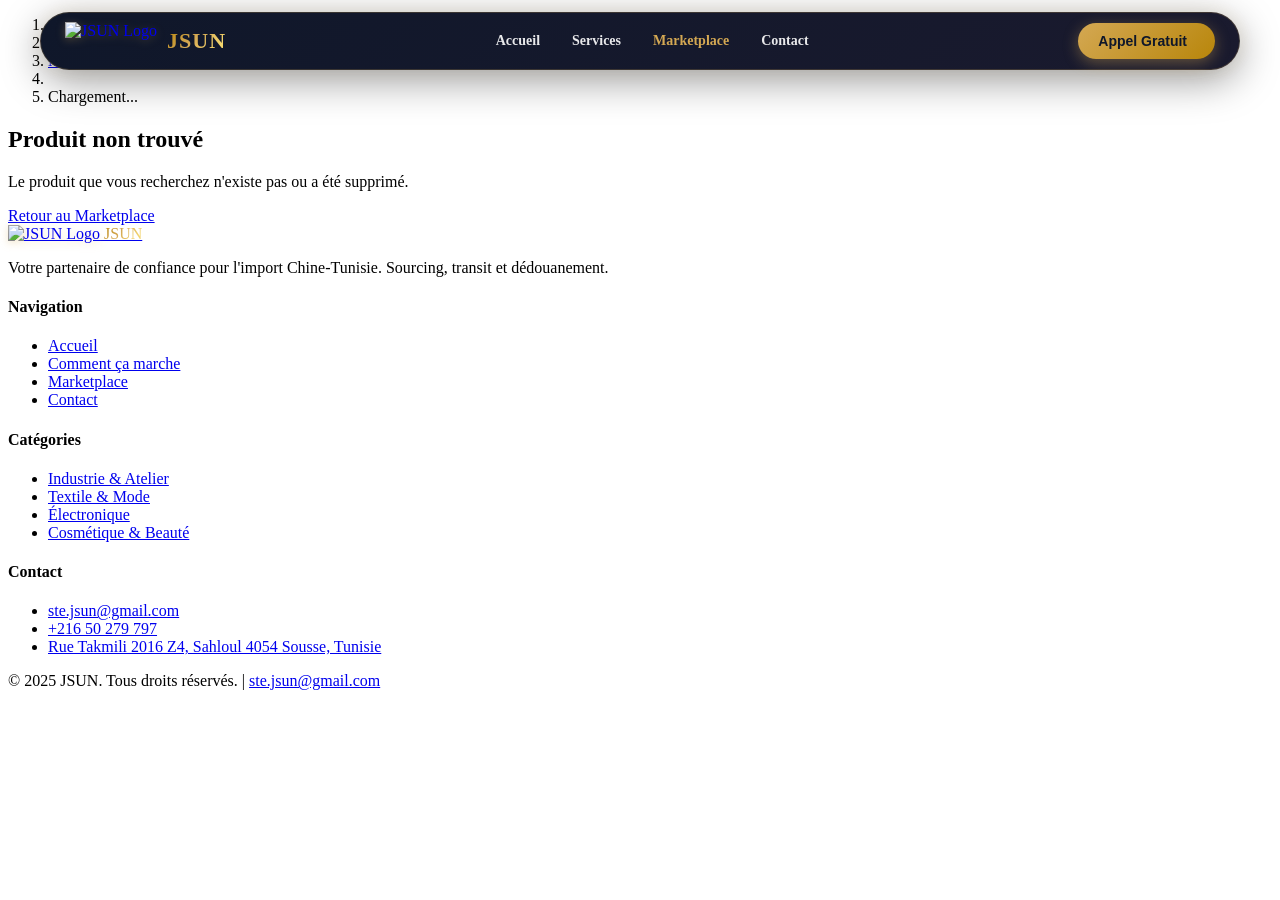
==== product.html @ 03312224 "Add product routing with product.html template, update all contact info with real data: Facebook, Wh" ====
<!DOCTYPE html>
<html lang="fr">
<head>
    <meta charset="UTF-8">
    <meta name="viewport" content="width=device-width, initial-scale=1.0">
    <title>Détail Produit - JSUN Import Chine Tunisie</title>
    
    <!-- Tailwind CSS -->
    <script src="https://cdn.tailwindcss.com"></script>
    <script>
        tailwind.config = {
            theme: {
                extend: {
                    colors: {
                        primary: '#1e3a8a',
                        secondary: '#D4A853',
                        gold: '#D4A853',
                        'gold-light': '#F5D76E',
                        'gold-dark': '#B8860B',
                        dark: '#1f2937',
                        light: '#f8fafc',
                        medium: '#6b7280'
                    },
                    fontFamily: {
                        sans: ['Inter', 'system-ui', 'sans-serif'],
                    }
                }
            }
        }
    </script>
    
    <!-- Google Fonts -->
    <link rel="preconnect" href="https://fonts.googleapis.com">
    <link rel="preconnect" href="https://fonts.gstatic.com" crossorigin>
    <link href="https://fonts.googleapis.com/css2?family=Inter:wght@300;400;500;600;700;800&display=swap" rel="stylesheet">
    
    <!-- Phosphor Icons -->
    <link rel="stylesheet" href="https://unpkg.com/@phosphor-icons/web@2.0.3/src/regular/style.css">
    <link rel="stylesheet" href="https://unpkg.com/@phosphor-icons/web@2.0.3/src/fill/style.css">
    
    <!-- Brand Animation Styles -->
    <style>
        .brand-text {
            background: linear-gradient(135deg, #B8860B 0%, #D4A853 25%, #F5D76E 50%, #D4A853 75%, #B8860B 100%);
            background-size: 200% auto;
            -webkit-background-clip: text;
            -webkit-text-fill-color: transparent;
            background-clip: text;
        }
        .brand-text-animate {
            background: linear-gradient(135deg, #B8860B 0%, #D4A853 25%, #F5D76E 50%, #D4A853 75%, #B8860B 100%);
            background-size: 200% auto;
            -webkit-background-clip: text;
            -webkit-text-fill-color: transparent;
            background-clip: text;
            animation: goldShine 3s linear infinite;
        }
        @keyframes goldShine {
            0% { background-position: 0% center; }
            100% { background-position: 200% center; }
        }
        
        /* Loading Skeleton */
        .skeleton {
            background: linear-gradient(90deg, #f0f0f0 25%, #e0e0e0 50%, #f0f0f0 75%);
            background-size: 200% 100%;
            animation: shimmer 1.5s infinite;
        }
        @keyframes shimmer {
            0% { background-position: -200% 0; }
            100% { background-position: 200% 0; }
        }
        
        /* Fade in animation */
        .fade-in {
            animation: fadeIn 0.5s ease forwards;
        }
        @keyframes fadeIn {
            from { opacity: 0; transform: translateY(20px); }
            to { opacity: 1; transform: translateY(0); }
        }
    </style>
    
    <link rel="stylesheet" href="css/style.css">
</head>
<body class="font-sans bg-light text-dark">

    <!-- Navigation Bar -->
    <nav id="navbar" style="position: fixed; top: 0; left: 0; right: 0; z-index: 9999; padding: 12px 16px;">
        <div style="max-width: 1200px; margin: 0 auto;">
            <div style="display: flex; align-items: center; justify-content: space-between; height: 56px; background: linear-gradient(135deg, #0f172a 0%, #1a1a2e 100%); border-radius: 9999px; padding: 0 24px; box-shadow: 0 10px 40px rgba(0,0,0,0.4), 0 0 20px rgba(212,168,83,0.1); border: 1px solid rgba(212,168,83,0.2);">
                
                <!-- Logo -->
                <a href="index.html" style="display: flex; align-items: center; gap: 10px; text-decoration: none;">
                    <img src="https://bakzlr23hp.ufs.sh/f/L0G08vZrReEvLQxO1hnZrReEv7tnuMYPXqQwba5BHzFmZ6Np" alt="JSUN Logo" style="height: 38px; width: auto; object-fit: contain; filter: drop-shadow(0 2px 4px rgba(212,168,83,0.3));">
                    <span class="brand-text-animate" style="font-size: 22px; font-weight: 800; letter-spacing: 1px;">JSUN</span>
                </a>

                <!-- Desktop Navigation Links -->
                <div id="desktop-nav" style="display: none; align-items: center; gap: 32px;">
                    <a href="index.html" style="color: #ffffff; font-size: 14px; font-weight: 600; text-decoration: none; opacity: 0.9; transition: all 0.3s;" onmouseover="this.style.color='#D4A853'" onmouseout="this.style.color='#ffffff'">Accueil</a>
                    <a href="index.html#how-it-works" style="color: #ffffff; font-size: 14px; font-weight: 600; text-decoration: none; opacity: 0.9; transition: all 0.3s;" onmouseover="this.style.color='#D4A853'" onmouseout="this.style.color='#ffffff'">Services</a>
                    <a href="index.html#marketplace" style="color: #D4A853; font-size: 14px; font-weight: 600; text-decoration: none;">Marketplace</a>
                    <a href="index.html#contact" style="color: #ffffff; font-size: 14px; font-weight: 600; text-decoration: none; opacity: 0.9; transition: all 0.3s;" onmouseover="this.style.color='#D4A853'" onmouseout="this.style.color='#ffffff'">Contact</a>
                </div>

                <!-- Right Side: CTA + Mobile Toggle -->
                <div style="display: flex; align-items: center; gap: 12px;">
                    <!-- CTA Button -->
                    <button onclick="openConsultationModal()" style="display: inline-flex; align-items: center; gap: 8px; background: linear-gradient(135deg, #D4A853 0%, #B8860B 100%); color: #0f172a; padding: 10px 20px; border-radius: 9999px; font-size: 14px; font-weight: 700; border: none; cursor: pointer; box-shadow: 0 4px 15px rgba(212,168,83,0.4); transition: all 0.3s;" onmouseover="this.style.transform='scale(1.05)'; this.style.boxShadow='0 6px 20px rgba(212,168,83,0.5)'" onmouseout="this.style.transform='scale(1)'; this.style.boxShadow='0 4px 15px rgba(212,168,83,0.4)'">
                        <span id="cta-text-full" style="display: none;">Appel Gratuit</span>
                        <span id="cta-text-short">Appel</span>
                        <i class="ph ph-arrow-right"></i>
                    </button>
                    
                    <!-- Mobile Menu Button -->
                    <button id="mobile-menu-btn" onclick="toggleMobileMenu()" style="display: flex; width: 40px; height: 40px; background: rgba(212,168,83,0.15); border-radius: 9999px; align-items: center; justify-content: center; border: 1px solid rgba(212,168,83,0.3); cursor: pointer; transition: all 0.3s;">
                        <i class="ph ph-list" id="menu-icon" style="font-size: 22px; color: #D4A853;"></i>
                    </button>
                </div>
            </div>

            <!-- Mobile Menu Dropdown -->
            <div id="mobile-menu" style="display: none; margin-top: 8px; background: linear-gradient(135deg, #0f172a 0%, #1a1a2e 100%); border-radius: 16px; box-shadow: 0 10px 40px rgba(0,0,0,0.4); border: 1px solid rgba(212,168,83,0.2); overflow: hidden;">
                <div style="padding: 16px;">
                    <a href="index.html" style="display: flex; align-items: center; gap: 12px; color: #ffffff; padding: 12px 16px; border-radius: 12px; text-decoration: none; font-weight: 500;">
                        <i class="ph ph-house" style="font-size: 18px;"></i>Accueil
                    </a>
                    <a href="index.html#how-it-works" style="display: flex; align-items: center; gap: 12px; color: #ffffff; padding: 12px 16px; border-radius: 12px; text-decoration: none; font-weight: 500;">
                        <i class="ph ph-briefcase" style="font-size: 18px;"></i>Services
                    </a>
                    <a href="index.html#marketplace" style="display: flex; align-items: center; gap: 12px; color: #D4A853; padding: 12px 16px; border-radius: 12px; text-decoration: none; font-weight: 500; background: rgba(212,168,83,0.1);">
                        <i class="ph ph-storefront" style="font-size: 18px;"></i>Marketplace
                    </a>
                    <a href="index.html#contact" style="display: flex; align-items: center; gap: 12px; color: #ffffff; padding: 12px 16px; border-radius: 12px; text-decoration: none; font-weight: 500;">
                        <i class="ph ph-envelope" style="font-size: 18px;"></i>Contact
                    </a>
                    <div style="padding-top: 12px; margin-top: 12px; border-top: 1px solid rgba(212,168,83,0.2);">
                        <button onclick="openConsultationModal()" style="width: 100%; display: flex; align-items: center; justify-content: center; gap: 8px; background: linear-gradient(135deg, #D4A853 0%, #B8860B 100%); color: #0f172a; padding: 14px; border-radius: 12px; font-size: 15px; font-weight: 700; border: none; cursor: pointer;">
                            <i class="ph ph-phone-call" style="font-size: 18px;"></i>
                            Appel Gratuit
                        </button>
                    </div>
                </div>
            </div>
        </div>
    </nav>

    <!-- Navbar Responsive Script -->
    <script>
        function updateNavbar() {
            var desktopNav = document.getElementById('desktop-nav');
            var mobileBtn = document.getElementById('mobile-menu-btn');
            var ctaFull = document.getElementById('cta-text-full');
            var ctaShort = document.getElementById('cta-text-short');
            if (window.innerWidth >= 768) {
                desktopNav.style.display = 'flex';
                mobileBtn.style.display = 'none';
                ctaFull.style.display = 'inline';
                ctaShort.style.display = 'none';
            } else {
                desktopNav.style.display = 'none';
                mobileBtn.style.display = 'flex';
                ctaFull.style.display = 'none';
                ctaShort.style.display = 'inline';
            }
        }
        updateNavbar();
        window.addEventListener('resize', updateNavbar);
        
        function toggleMobileMenu() {
            var menu = document.getElementById('mobile-menu');
            var icon = document.getElementById('menu-icon');
            if (menu.style.display === 'none') {
                menu.style.display = 'block';
                icon.className = 'ph ph-x';
            } else {
                menu.style.display = 'none';
                icon.className = 'ph ph-list';
            }
        }
    </script>

    <!-- Main Content -->
    <main class="pt-24 pb-16">
        <div class="max-w-7xl mx-auto px-4 sm:px-6 lg:px-8">
            
            <!-- Breadcrumb -->
            <nav class="mb-6 fade-in" style="animation-delay: 0.1s;">
                <ol class="flex items-center space-x-2 text-sm">
                    <li><a href="index.html" class="text-slate-500 hover:text-secondary transition">Accueil</a></li>
                    <li><i class="ph ph-caret-right text-slate-400"></i></li>
                    <li><a href="index.html#marketplace" class="text-slate-500 hover:text-secondary transition">Marketplace</a></li>
                    <li><i class="ph ph-caret-right text-slate-400"></i></li>
                    <li id="breadcrumb-product" class="text-slate-900 font-medium">Chargement...</li>
                </ol>
            </nav>

            <!-- Product Content Container -->
            <div id="product-content">
                <!-- Loading Skeleton -->
                <div class="grid lg:grid-cols-2 gap-8 lg:gap-12">
                    <div class="skeleton rounded-3xl h-96"></div>
                    <div class="space-y-4">
                        <div class="skeleton h-8 w-32 rounded-full"></div>
                        <div class="skeleton h-12 w-3/4 rounded-lg"></div>
                        <div class="skeleton h-24 rounded-lg"></div>
                        <div class="skeleton h-48 rounded-xl"></div>
                    </div>
                </div>
            </div>
        </div>
    </main>

    <!-- Consultation Modal -->
    <div id="consultation-modal" class="modal fixed inset-0 bg-black/60 backdrop-blur-sm z-50 hidden flex items-center justify-center p-3 sm:p-4">
        <div class="modal-content bg-white rounded-xl sm:rounded-2xl max-w-lg w-full max-h-[90vh] overflow-y-auto">
            <div class="bg-gradient-to-r from-primary to-slate-800 text-white p-4 sm:p-6 rounded-t-xl sm:rounded-t-2xl">
                <div class="flex justify-between items-start">
                    <div>
                        <span class="inline-block bg-secondary px-2 sm:px-3 py-1 rounded-full text-[10px] sm:text-xs font-bold mb-2 text-slate-900">DEVIS</span>
                        <h2 class="text-lg sm:text-2xl font-bold">Demande de Devis</h2>
                        <p class="text-blue-100 text-xs sm:text-base mt-1">Réponse sous 24h garantie</p>
                    </div>
                    <button onclick="closeConsultationModal()" class="text-white/80 hover:text-white text-xl sm:text-2xl">
                        <i class="ph ph-x"></i>
                    </button>
                </div>
            </div>
            <div class="p-4 sm:p-6">
                <form id="quote-form" class="space-y-4">
                    <input type="hidden" id="product-id-input" value="">
                    <div class="grid grid-cols-2 gap-4">
                        <input type="text" placeholder="Prénom" required class="w-full px-4 py-3 border border-gray-300 rounded-lg focus:ring-2 focus:ring-secondary focus:border-transparent">
                        <input type="text" placeholder="Nom" required class="w-full px-4 py-3 border border-gray-300 rounded-lg focus:ring-2 focus:ring-secondary focus:border-transparent">
                    </div>
                    <input type="email" placeholder="Email" required class="w-full px-4 py-3 border border-gray-300 rounded-lg focus:ring-2 focus:ring-secondary focus:border-transparent">
                    <input type="tel" placeholder="Téléphone" required class="w-full px-4 py-3 border border-gray-300 rounded-lg focus:ring-2 focus:ring-secondary focus:border-transparent">
                    <textarea rows="3" placeholder="Quantité souhaitée et détails..." class="w-full px-4 py-3 border border-gray-300 rounded-lg focus:ring-2 focus:ring-secondary focus:border-transparent resize-none"></textarea>
                    <button type="submit" class="w-full bg-secondary hover:bg-gold-dark text-slate-900 py-4 rounded-lg font-bold text-lg transition">
                        <i class="ph ph-paper-plane-right mr-2"></i>Envoyer la Demande
                    </button>
                </form>
            </div>
        </div>
    </div>

    <!-- Success Toast -->
    <div id="success-toast" class="fixed bottom-4 right-4 left-4 sm:left-auto bg-green-500 text-white px-4 sm:px-6 py-3 sm:py-4 rounded-xl shadow-lg hidden z-50 flex items-center space-x-2 sm:space-x-3">
        <i class="ph-fill ph-check-circle text-xl sm:text-2xl"></i>
        <span id="toast-message" class="text-sm sm:text-base">Message envoyé!</span>
    </div>

    <!-- Footer -->
    <footer class="bg-slate-900 text-white py-10 sm:py-12">
        <div class="max-w-7xl mx-auto px-4 sm:px-6 lg:px-8">
            <div class="grid grid-cols-2 md:grid-cols-4 gap-6 sm:gap-8">
                <!-- Brand Column -->
                <div class="col-span-2 sm:col-span-1">
                    <a href="index.html" class="flex items-center space-x-2 sm:space-x-3 mb-3 sm:mb-4">
                        <img src="https://bakzlr23hp.ufs.sh/f/L0G08vZrReEvLQxO1hnZrReEv7tnuMYPXqQwba5BHzFmZ6Np" alt="JSUN Logo" class="h-8 sm:h-10 w-auto object-contain" style="filter: drop-shadow(0 2px 4px rgba(212,168,83,0.3));">
                        <span class="brand-text-animate text-lg sm:text-xl font-bold">JSUN</span>
                    </a>
                    <p class="text-gray-400 text-xs sm:text-sm mb-4">Votre partenaire de confiance pour l'import Chine-Tunisie. Sourcing, transit et dédouanement.</p>
                    <!-- Social Media -->
                    <div class="flex space-x-3">
                        <a href="https://www.facebook.com/profile.php?id=61583062295339" target="_blank" rel="noopener noreferrer" class="w-9 h-9 sm:w-10 sm:h-10 bg-white/10 rounded-full flex items-center justify-center hover:bg-blue-600 transition" title="Facebook">
                            <i class="ph-fill ph-facebook-logo text-lg sm:text-xl"></i>
                        </a>
                        <a href="https://www.facebook.com/profile.php?id=61583062295339" target="_blank" rel="noopener noreferrer" class="w-9 h-9 sm:w-10 sm:h-10 bg-white/10 rounded-full flex items-center justify-center hover:bg-pink-600 transition" title="Instagram">
                            <i class="ph-fill ph-instagram-logo text-lg sm:text-xl"></i>
                        </a>
                        <a href="https://wa.me/21650279797" target="_blank" rel="noopener noreferrer" class="w-9 h-9 sm:w-10 sm:h-10 bg-white/10 rounded-full flex items-center justify-center hover:bg-green-600 transition" title="WhatsApp">
                            <i class="ph-fill ph-whatsapp-logo text-lg sm:text-xl"></i>
                        </a>
                    </div>
                </div>
                
                <!-- Navigation Column -->
                <div>
                    <h4 class="font-bold mb-3 sm:mb-4 text-sm sm:text-base">Navigation</h4>
                    <ul class="space-y-1.5 sm:space-y-2 text-gray-400 text-xs sm:text-sm">
                        <li><a href="index.html" class="hover:text-secondary transition">Accueil</a></li>
                        <li><a href="index.html#how-it-works" class="hover:text-secondary transition">Comment ça marche</a></li>
                        <li><a href="index.html#marketplace" class="hover:text-secondary transition">Marketplace</a></li>
                        <li><a href="index.html#contact" class="hover:text-secondary transition">Contact</a></li>
                    </ul>
                </div>
                
                <!-- Categories Column -->
                <div>
                    <h4 class="font-bold mb-3 sm:mb-4 text-sm sm:text-base">Catégories</h4>
                    <ul class="space-y-1.5 sm:space-y-2 text-gray-400 text-xs sm:text-sm">
                        <li><a href="index.html#marketplace" class="hover:text-secondary transition">Industrie & Atelier</a></li>
                        <li><a href="index.html#marketplace" class="hover:text-secondary transition">Textile & Mode</a></li>
                        <li><a href="index.html#marketplace" class="hover:text-secondary transition">Électronique</a></li>
                        <li><a href="index.html#marketplace" class="hover:text-secondary transition">Cosmétique & Beauté</a></li>
                    </ul>
                </div>
                
                <!-- Contact Column -->
                <div class="col-span-2 sm:col-span-1">
                    <h4 class="font-bold mb-3 sm:mb-4 text-sm sm:text-base">Contact</h4>
                    <ul class="space-y-2 sm:space-y-3 text-gray-400 text-xs sm:text-sm">
                        <li>
                            <a href="mailto:ste.jsun@gmail.com" class="flex items-start gap-2 hover:text-secondary transition">
                                <i class="ph ph-envelope text-secondary mt-0.5"></i>
                                <span>ste.jsun@gmail.com</span>
                            </a>
                        </li>
                        <li>
                            <a href="https://wa.me/21650279797" target="_blank" rel="noopener noreferrer" class="flex items-start gap-2 hover:text-secondary transition">
                                <i class="ph ph-whatsapp-logo text-secondary mt-0.5"></i>
                                <span>+216 50 279 797</span>
                            </a>
                        </li>
                        <li>
                            <a href="https://maps.google.com/?q=Rue+Takmili+2016+Z4+Sahloul+4054+Sousse+Tunisia" target="_blank" rel="noopener noreferrer" class="flex items-start gap-2 hover:text-secondary transition">
                                <i class="ph ph-map-pin text-secondary mt-0.5 flex-shrink-0"></i>
                                <span>Rue Takmili 2016 Z4, Sahloul 4054 Sousse, Tunisie</span>
                            </a>
                        </li>
                    </ul>
                </div>
            </div>
            <div class="border-t border-gray-800 mt-6 sm:mt-8 pt-6 sm:pt-8 text-center text-gray-400 text-xs sm:text-sm">
                <p>&copy; 2025 JSUN. Tous droits réservés. | <a href="mailto:ste.jsun@gmail.com" class="hover:text-secondary transition">ste.jsun@gmail.com</a></p>
            </div>
        </div>
    </footer>

    <!-- Products Data -->
    <script src="js/products.js"></script>
    
    <!-- Product Page Script -->
    <script>
        // Get product ID from URL
        function getProductIdFromURL() {
            const params = new URLSearchParams(window.location.search);
            return parseInt(params.get('id'));
        }

        // Format price
        function formatPrice(price) {
            return new Intl.NumberFormat('fr-TN').format(price);
        }

        // Load product details
        function loadProductDetails() {
            const productId = getProductIdFromURL();
            const product = products.find(p => p.id === productId);

            if (!product) {
                document.getElementById('product-content').innerHTML = `
                    <div class="text-center py-20">
                        <div class="w-24 h-24 mx-auto bg-red-100 rounded-full flex items-center justify-center mb-6">
                            <i class="ph ph-warning text-4xl text-red-500"></i>
                        </div>
                        <h2 class="text-2xl font-bold text-slate-900 mb-4">Produit non trouvé</h2>
                        <p class="text-slate-500 mb-8">Le produit que vous recherchez n'existe pas ou a été supprimé.</p>
                        <a href="index.html#marketplace" class="inline-flex items-center gap-2 bg-secondary hover:bg-gold-dark text-slate-900 px-6 py-3 rounded-full font-bold transition">
                            <i class="ph ph-arrow-left"></i>
                            Retour au Marketplace
                        </a>
                    </div>
                `;
                return;
            }

            // Update page title and breadcrumb
            document.title = `${product.name} - JSUN Import`;
            document.getElementById('breadcrumb-product').textContent = product.name;
            document.getElementById('product-id-input').value = product.id;

            // Render product details
            document.getElementById('product-content').innerHTML = `
                <div class="grid lg:grid-cols-2 gap-8 lg:gap-12 fade-in">
                    <!-- Product Image -->
                    <div class="relative">
                        <div class="sticky top-28">
                            <div class="relative rounded-3xl overflow-hidden shadow-2xl shadow-slate-300/50">
                                <img src="${product.image}" alt="${product.name}" class="w-full aspect-[4/3] object-cover">
                                <div class="absolute top-4 left-4 flex gap-2">
                                    <span class="${product.badgeColor} text-white px-4 py-2 rounded-full text-sm font-bold shadow-lg">
                                        ${product.badge}
                                    </span>
                                </div>
                                <div class="absolute top-4 right-4 bg-white/90 backdrop-blur px-4 py-2 rounded-full text-sm font-semibold shadow-lg flex items-center gap-2">
                                    <i class="ph ph-clock text-secondary"></i>
                                    ${product.timeline}
                                </div>
                            </div>
                            
                            <!-- Quick Stats -->
                            <div class="grid grid-cols-3 gap-4 mt-6">
                                <div class="bg-white rounded-xl p-4 shadow-lg border border-slate-100 text-center">
                                    <div class="w-10 h-10 mx-auto bg-secondary/10 rounded-full flex items-center justify-center mb-2">
                                        <i class="ph-fill ph-package text-xl text-secondary"></i>
                                    </div>
                                    <p class="text-xs text-slate-500">MOQ</p>
                                    <p class="font-bold text-slate-900">${product.moq}</p>
                                </div>
                                <div class="bg-white rounded-xl p-4 shadow-lg border border-slate-100 text-center">
                                    <div class="w-10 h-10 mx-auto bg-primary/10 rounded-full flex items-center justify-center mb-2">
                                        <i class="ph-fill ph-clock text-xl text-primary"></i>
                                    </div>
                                    <p class="text-xs text-slate-500">Délai</p>
                                    <p class="font-bold text-slate-900">${product.timeline}</p>
                                </div>
                                <div class="bg-white rounded-xl p-4 shadow-lg border border-slate-100 text-center">
                                    <div class="w-10 h-10 mx-auto bg-green-100 rounded-full flex items-center justify-center mb-2">
                                        <i class="ph-fill ph-seal-check text-xl text-green-600"></i>
                                    </div>
                                    <p class="text-xs text-slate-500">Qualité</p>
                                    <p class="font-bold text-slate-900">Vérifié</p>
                                </div>
                            </div>
                        </div>
                    </div>

                    <!-- Product Info -->
                    <div class="space-y-6">
                        <!-- Category Badge -->
                        <span class="inline-flex items-center gap-2 bg-slate-100 text-slate-600 px-4 py-2 rounded-full text-sm font-semibold uppercase">
                            <i class="ph ph-tag"></i>
                            ${product.category}
                        </span>

                        <!-- Title -->
                        <h1 class="text-3xl lg:text-4xl font-bold text-slate-900 leading-tight">
                            ${product.name}
                        </h1>

                        <!-- Description -->
                        <p class="text-slate-600 text-lg leading-relaxed">
                            ${product.description}
                        </p>

                        <!-- Pricing Card -->
                        <div class="bg-gradient-to-br from-slate-900 to-slate-800 rounded-2xl p-6 text-white">
                            <h3 class="text-sm font-semibold text-slate-400 uppercase tracking-wider mb-4">Comparatif Prix</h3>
                            <div class="space-y-4">
                                <div class="flex justify-between items-center pb-3 border-b border-slate-700">
                                    <div class="flex items-center gap-3">
                                        <div class="w-10 h-10 bg-blue-500/20 rounded-lg flex items-center justify-center">
                                            <i class="ph-fill ph-factory text-blue-400"></i>
                                        </div>
                                        <span class="text-slate-300">Prix Usine</span>
                                    </div>
                                    <span class="text-xl font-bold">${formatPrice(product.prices.factory)} TND</span>
                                </div>
                                <div class="flex justify-between items-center pb-3 border-b border-slate-700">
                                    <div class="flex items-center gap-3">
                                        <div class="w-10 h-10 bg-secondary/20 rounded-lg flex items-center justify-center">
                                            <i class="ph-fill ph-boat text-secondary"></i>
                                        </div>
                                        <span class="text-slate-300">Rendu Tunisie</span>
                                    </div>
                                    <span class="text-xl font-bold text-secondary">${formatPrice(product.prices.landed)} TND</span>
                                </div>
                                <div class="flex justify-between items-center">
                                    <div class="flex items-center gap-3">
                                        <div class="w-10 h-10 bg-green-500/20 rounded-lg flex items-center justify-center">
                                            <i class="ph-fill ph-trend-up text-green-400"></i>
                                        </div>
                                        <span class="text-slate-300">Prix Revente Estimé</span>
                                    </div>
                                    <span class="text-xl font-bold text-green-400">${formatPrice(product.prices.resell)} TND</span>
                                </div>
                            </div>
                            <div class="mt-4 pt-4 border-t border-slate-700 flex items-center justify-between">
                                <span class="text-slate-400">Marge Potentielle</span>
                                <span class="text-2xl font-bold text-green-400">+${Math.round((product.prices.resell - product.prices.landed) / product.prices.landed * 100)}%</span>
                            </div>
                        </div>

                        <!-- Features -->
                        <div class="bg-white rounded-2xl p-6 shadow-lg border border-slate-100">
                            <h3 class="font-bold text-slate-900 mb-4 flex items-center gap-2">
                                <i class="ph-fill ph-star text-secondary"></i>
                                Caractéristiques
                            </h3>
                            <ul class="space-y-3">
                                ${product.features.map(feature => `
                                    <li class="flex items-start gap-3">
                                        <div class="w-6 h-6 bg-green-100 rounded-full flex items-center justify-center flex-shrink-0 mt-0.5">
                                            <i class="ph-fill ph-check text-green-600 text-sm"></i>
                                        </div>
                                        <span class="text-slate-600">${feature}</span>
                                    </li>
                                `).join('')}
                            </ul>
                        </div>

                        <!-- CTA Buttons -->
                        <div class="flex flex-col sm:flex-row gap-4">
                            <button onclick="openConsultationModal()" class="flex-1 bg-gradient-to-r from-secondary to-gold-light hover:from-gold-dark hover:to-secondary text-slate-900 py-4 rounded-xl font-bold text-lg transition-all shadow-lg shadow-secondary/30 hover:shadow-xl flex items-center justify-center gap-2">
                                <i class="ph ph-phone-call"></i>
                                Demander un Devis
                            </button>
                            <a href="https://wa.me/21650279797?text=Bonjour, je suis intéressé par: ${encodeURIComponent(product.name)}" target="_blank" rel="noopener noreferrer" class="flex-1 bg-green-500 hover:bg-green-600 text-white py-4 rounded-xl font-bold text-lg transition flex items-center justify-center gap-2">
                                <i class="ph ph-whatsapp-logo"></i>
                                Contacter sur WhatsApp
                            </a>
                        </div>
                    </div>
                </div>

                <!-- Timeline Section -->
                <div class="mt-16 bg-white rounded-3xl p-8 shadow-xl border border-slate-100 fade-in" style="animation-delay: 0.2s;">
                    <h3 class="text-2xl font-bold text-center mb-10 flex items-center justify-center gap-3">
                        <div class="w-12 h-12 bg-secondary/10 rounded-xl flex items-center justify-center">
                            <i class="ph ph-path text-secondary text-2xl"></i>
                        </div>
                        Timeline de Livraison
                    </h3>
                    <div class="relative">
                        <!-- Progress Line -->
                        <div class="hidden lg:block absolute top-8 left-[8%] right-[8%] h-1 bg-slate-200 rounded-full">
                            <div class="h-full bg-gradient-to-r from-primary via-secondary to-green-500 rounded-full" style="width: 100%"></div>
                        </div>
                        
                        <!-- Steps -->
                        <div class="grid grid-cols-2 md:grid-cols-3 lg:grid-cols-${product.steps.length} gap-6">
                            ${product.steps.map((step, index) => `
                                <div class="text-center relative">
                                    <div class="w-16 h-16 mx-auto bg-gradient-to-br from-primary to-blue-700 rounded-2xl flex items-center justify-center text-white shadow-lg shadow-primary/30 mb-4 relative z-10">
                                        <i class="ph ${step.icon} text-2xl"></i>
                                    </div>
                                    <h4 class="font-bold text-slate-900 text-sm mb-1">${step.label}</h4>
                                    <p class="text-secondary text-sm font-semibold">${step.days}</p>
                                </div>
                            `).join('')}
                        </div>
                    </div>
                </div>

                <!-- Related Products -->
                <div class="mt-16 fade-in" style="animation-delay: 0.3s;">
                    <h3 class="text-2xl font-bold mb-8 flex items-center gap-3">
                        <i class="ph ph-squares-four text-secondary"></i>
                        Produits Similaires
                    </h3>
                    <div class="grid grid-cols-1 sm:grid-cols-2 lg:grid-cols-3 gap-6" id="related-products"></div>
                </div>
            `;

            // Load related products
            loadRelatedProducts(product);
        }

        // Load related products
        function loadRelatedProducts(currentProduct) {
            const related = products
                .filter(p => p.category === currentProduct.category && p.id !== currentProduct.id)
                .slice(0, 3);

            const container = document.getElementById('related-products');
            if (related.length === 0) {
                container.innerHTML = '<p class="text-slate-500 col-span-full text-center py-8">Aucun produit similaire trouvé.</p>';
                return;
            }

            container.innerHTML = related.map(product => `
                <a href="product.html?id=${product.id}" class="group bg-white rounded-2xl overflow-hidden shadow-lg hover:shadow-xl transition-all duration-300 border border-slate-100 hover:border-secondary/30">
                    <div class="relative overflow-hidden">
                        <img src="${product.image}" alt="${product.name}" class="w-full h-48 object-cover group-hover:scale-110 transition-transform duration-500">
                        <span class="${product.badgeColor} absolute top-3 left-3 text-white px-3 py-1 rounded-full text-xs font-bold">
                            ${product.badge}
                        </span>
                    </div>
                    <div class="p-5">
                        <h4 class="font-bold text-slate-900 mb-2 group-hover:text-secondary transition">${product.name}</h4>
                        <div class="flex items-center justify-between">
                            <span class="text-secondary font-bold">${formatPrice(product.prices.landed)} TND</span>
                            <span class="text-slate-500 text-sm flex items-center gap-1">
                                <i class="ph ph-clock"></i>
                                ${product.timeline}
                            </span>
                        </div>
                    </div>
                </a>
            `).join('');
        }

        // Modal functions
        function openConsultationModal() {
            document.getElementById('consultation-modal').classList.remove('hidden');
            document.body.style.overflow = 'hidden';
        }

        function closeConsultationModal() {
            document.getElementById('consultation-modal').classList.add('hidden');
            document.body.style.overflow = '';
        }

        // Toast function
        function showToast(message) {
            const toast = document.getElementById('success-toast');
            document.getElementById('toast-message').textContent = message;
            toast.classList.remove('hidden');
            setTimeout(() => toast.classList.add('hidden'), 3000);
        }

        // Form submission
        document.getElementById('quote-form').addEventListener('submit', function(e) {
            e.preventDefault();
            closeConsultationModal();
            showToast('Demande envoyée! Nous vous contacterons sous 24h.');
            this.reset();
        });

        // Initialize
        document.addEventListener('DOMContentLoaded', loadProductDetails);
    </script>

</body>
</html>
---- css/style.css ----
/* ============================================
   JSUN - Custom Styles
   ============================================ */

/* Smooth Scrolling */
html {
    scroll-behavior: smooth;
}

/* Hide scrollbar for horizontal scroll elements */
.hide-scrollbar {
    -ms-overflow-style: none;
    scrollbar-width: none;
}
.hide-scrollbar::-webkit-scrollbar {
    display: none;
}

/* ============================================
   PAGE LOAD ANIMATIONS
   ============================================ */

/* Initial page loader */
.page-loader {
    position: fixed;
    inset: 0;
    background: #0f172a;
    z-index: 99999;
    display: flex;
    align-items: center;
    justify-content: center;
    transition: opacity 0.5s ease, visibility 0.5s ease;
}

.page-loader.hidden {
    opacity: 0;
    visibility: hidden;
}

.loader-spinner {
    width: 50px;
    height: 50px;
    border: 4px solid rgba(212, 168, 83, 0.2);
    border-top-color: #D4A853;
    border-radius: 50%;
    animation: spin 1s linear infinite;
}

/* Fade in up animation for elements on load */
.fade-in-up {
    opacity: 0;
    transform: translateY(30px);
    animation: fadeInUp 0.8s ease forwards;
}

.fade-in-up.delay-1 { animation-delay: 0.1s; }
.fade-in-up.delay-2 { animation-delay: 0.2s; }
.fade-in-up.delay-3 { animation-delay: 0.3s; }
.fade-in-up.delay-4 { animation-delay: 0.4s; }
.fade-in-up.delay-5 { animation-delay: 0.5s; }
.fade-in-up.delay-6 { animation-delay: 0.6s; }

@keyframes fadeInUp {
    to {
        opacity: 1;
        transform: translateY(0);
    }
}

/* Fade in scale animation */
.fade-in-scale {
    opacity: 0;
    transform: scale(0.9);
    animation: fadeInScale 0.6s ease forwards;
}

@keyframes fadeInScale {
    to {
        opacity: 1;
        transform: scale(1);
    }
}

/* Slide in from left */
.slide-in-left {
    opacity: 0;
    transform: translateX(-50px);
    animation: slideInLeft 0.7s ease forwards;
}

@keyframes slideInLeft {
    to {
        opacity: 1;
        transform: translateX(0);
    }
}

/* Slide in from right */
.slide-in-right {
    opacity: 0;
    transform: translateX(50px);
    animation: slideInRight 0.7s ease forwards;
}

@keyframes slideInRight {
    to {
        opacity: 1;
        transform: translateX(0);
    }
}

/* ============================================
   SCROLL REVEAL ANIMATIONS
   ============================================ */

.reveal {
    opacity: 0;
    transform: translateY(40px);
    transition: all 0.8s cubic-bezier(0.4, 0, 0.2, 1);
}

.reveal.active {
    opacity: 1;
    transform: translateY(0);
}

.reveal-left {
    opacity: 0;
    transform: translateX(-60px);
    transition: all 0.8s cubic-bezier(0.4, 0, 0.2, 1);
}

.reveal-left.active {
    opacity: 1;
    transform: translateX(0);
}

.reveal-right {
    opacity: 0;
    transform: translateX(60px);
    transition: all 0.8s cubic-bezier(0.4, 0, 0.2, 1);
}

.reveal-right.active {
    opacity: 1;
    transform: translateX(0);
}

.reveal-scale {
    opacity: 0;
    transform: scale(0.8);
    transition: all 0.8s cubic-bezier(0.4, 0, 0.2, 1);
}

.reveal-scale.active {
    opacity: 1;
    transform: scale(1);
}

/* Staggered reveal for children */
.stagger-children > * {
    opacity: 0;
    transform: translateY(30px);
    transition: all 0.6s cubic-bezier(0.4, 0, 0.2, 1);
}

.stagger-children.active > *:nth-child(1) { transition-delay: 0.1s; }
.stagger-children.active > *:nth-child(2) { transition-delay: 0.2s; }
.stagger-children.active > *:nth-child(3) { transition-delay: 0.3s; }
.stagger-children.active > *:nth-child(4) { transition-delay: 0.4s; }
.stagger-children.active > *:nth-child(5) { transition-delay: 0.5s; }
.stagger-children.active > *:nth-child(6) { transition-delay: 0.6s; }

.stagger-children.active > * {
    opacity: 1;
    transform: translateY(0);
}

/* ============================================
   HOVER ANIMATIONS
   ============================================ */

/* Lift effect */
.hover-lift {
    transition: transform 0.3s ease, box-shadow 0.3s ease;
}

.hover-lift:hover {
    transform: translateY(-8px);
    box-shadow: 0 20px 40px rgba(0, 0, 0, 0.2);
}

/* Glow effect */
.hover-glow {
    transition: box-shadow 0.3s ease;
}

.hover-glow:hover {
    box-shadow: 0 0 30px rgba(234, 88, 12, 0.4);
}

/* Scale effect */
.hover-scale {
    transition: transform 0.3s ease;
}

.hover-scale:hover {
    transform: scale(1.05);
}

/* Button pulse on hover */
.btn-pulse {
    position: relative;
    overflow: hidden;
}

.btn-pulse::before {
    content: '';
    position: absolute;
    inset: 0;
    background: rgba(255, 255, 255, 0.2);
    transform: translateX(-100%);
    transition: transform 0.5s ease;
}

.btn-pulse:hover::before {
    transform: translateX(100%);
}

/* Icon spin on hover */
.icon-spin-hover {
    transition: transform 0.5s ease;
}

.icon-spin-hover:hover {
    transform: rotate(360deg);
}

/* Underline animation for links */
.link-underline {
    position: relative;
}

.link-underline::after {
    content: '';
    position: absolute;
    bottom: -2px;
    left: 0;
    width: 0;
    height: 2px;
    background: #D4A853;
    transition: width 0.3s ease;
}

.link-underline:hover::after {
    width: 100%;
}

/* ============================================
   FLOATING ANIMATIONS
   ============================================ */

.float {
    animation: float 3s ease-in-out infinite;
}

@keyframes float {
    0%, 100% {
        transform: translateY(0);
    }
    50% {
        transform: translateY(-15px);
    }
}

.float-slow {
    animation: floatSlow 6s ease-in-out infinite;
}

@keyframes floatSlow {
    0%, 100% {
        transform: translateY(0) rotate(0deg);
    }
    50% {
        transform: translateY(-20px) rotate(3deg);
    }
}

/* 3D Floating elements */
.float-3d {
    animation: float3d 8s ease-in-out infinite;
    transform-style: preserve-3d;
}

@keyframes float3d {
    0%, 100% {
        transform: translateY(0) translateX(0) rotateX(0deg) rotateY(0deg);
        opacity: 0.6;
    }
    25% {
        transform: translateY(-20px) translateX(10px) rotateX(10deg) rotateY(10deg);
        opacity: 0.8;
    }
    50% {
        transform: translateY(-10px) translateX(-5px) rotateX(-5deg) rotateY(20deg);
        opacity: 0.7;
    }
    75% {
        transform: translateY(-25px) translateX(5px) rotateX(5deg) rotateY(-10deg);
        opacity: 0.9;
    }
}

/* Pulse glow animation */
.pulse-glow {
    animation: pulseGlow 2s ease-in-out infinite;
}

@keyframes pulseGlow {
    0%, 100% {
        box-shadow: 0 0 20px rgba(212, 168, 83, 0.3);
    }
    50% {
        box-shadow: 0 0 40px rgba(212, 168, 83, 0.6);
    }
}

/* ============================================
   COUNTER ANIMATION
   ============================================ */

.counter {
    display: inline-block;
}

/* ============================================
   NAVBAR ANIMATIONS
   ============================================ */

.nav-slide-down {
    animation: navSlideDown 0.6s ease forwards;
}

@keyframes navSlideDown {
    from {
        opacity: 0;
        transform: translateY(-100%);
    }
    to {
        opacity: 1;
        transform: translateY(0);
    }
}

/* ============================================
   CARD ANIMATIONS
   ============================================ */

.card-3d {
    transition: transform 0.3s ease;
    transform-style: preserve-3d;
}

.card-3d:hover {
    transform: perspective(1000px) rotateX(5deg) rotateY(-5deg) translateZ(10px);
}

/* Shimmer effect */
.shimmer {
    position: relative;
    overflow: hidden;
}

.shimmer::after {
    content: '';
    position: absolute;
    top: 0;
    left: -100%;
    width: 100%;
    height: 100%;
    background: linear-gradient(90deg, transparent, rgba(255,255,255,0.1), transparent);
    animation: shimmer 2s infinite;
}

@keyframes shimmer {
    to {
        left: 100%;
    }
}

/* ============================================
   TEXT ANIMATIONS
   ============================================ */

.text-gradient-animate {
    background: linear-gradient(90deg, #B8860B, #D4A853, #F5D76E, #D4A853, #B8860B);
    background-size: 200% auto;
    -webkit-background-clip: text;
    -webkit-text-fill-color: transparent;
    background-clip: text;
    animation: gradientMove 3s linear infinite;
}

@keyframes gradientMove {
    to {
        background-position: 200% center;
    }
}

/* Typewriter effect */
.typewriter {
    overflow: hidden;
    border-right: 3px solid #D4A853;
    white-space: nowrap;
    animation: typing 3s steps(30) forwards, blink 0.7s step-end infinite;
}

@keyframes typing {
    from { width: 0; }
    to { width: 100%; }
}

@keyframes blink {
    50% { border-color: transparent; }
}

/* ============================================
   DIFFERENCE SECTION ANIMATIONS
   ============================================ */

/* Header animations */
.difference-header {
    opacity: 0;
    transform: translateY(40px);
    animation: differenceHeaderIn 1s ease forwards;
}

@keyframes differenceHeaderIn {
    to {
        opacity: 1;
        transform: translateY(0);
    }
}

/* Badge bounce in */
.difference-badge {
    opacity: 0;
    transform: scale(0.5);
    animation: differenceBadgeIn 0.6s cubic-bezier(0.34, 1.56, 0.64, 1) forwards;
    animation-delay: 0.3s;
}

@keyframes differenceBadgeIn {
    to {
        opacity: 1;
        transform: scale(1);
    }
}

/* Title with letter spacing animation */
.difference-title {
    opacity: 0;
    letter-spacing: 0.3em;
    animation: differenceTitleIn 0.8s ease forwards;
    animation-delay: 0.5s;
}

@keyframes differenceTitleIn {
    to {
        opacity: 1;
        letter-spacing: normal;
    }
}

/* Highlight word with gradient animation */
.difference-highlight {
    background: linear-gradient(90deg, #B8860B, #D4A853, #F5D76E, #D4A853, #B8860B);
    background-size: 300% 100%;
    -webkit-background-clip: text;
    -webkit-text-fill-color: transparent;
    background-clip: text;
    animation: differenceHighlightGradient 3s ease infinite;
}

@keyframes differenceHighlightGradient {
    0% { background-position: 0% 50%; }
    50% { background-position: 100% 50%; }
    100% { background-position: 0% 50%; }
}

/* Card slide in from left */
.difference-card-left {
    opacity: 0;
    transform: translateX(-80px) rotateY(15deg);
    animation: differenceCardLeft 0.8s cubic-bezier(0.4, 0, 0.2, 1) forwards;
    animation-delay: 0.7s;
}

@keyframes differenceCardLeft {
    to {
        opacity: 1;
        transform: translateX(0) rotateY(0);
    }
}

/* Card slide in from right */
.difference-card-right {
    opacity: 0;
    transform: translateX(80px) rotateY(-15deg);
    animation: differenceCardRight 0.8s cubic-bezier(0.4, 0, 0.2, 1) forwards;
    animation-delay: 0.9s;
}

@keyframes differenceCardRight {
    to {
        opacity: 1;
        transform: translateX(0) rotateY(0);
    }
}

/* Icon shake animation for problem */
.difference-icon-shake {
    animation: differenceIconShake 0.5s ease-in-out;
    animation-delay: 1.2s;
}

@keyframes differenceIconShake {
    0%, 100% { transform: rotate(0deg); }
    20% { transform: rotate(-10deg); }
    40% { transform: rotate(10deg); }
    60% { transform: rotate(-10deg); }
    80% { transform: rotate(10deg); }
}

/* Icon bounce animation for solution */
.difference-icon-bounce {
    animation: differenceIconBounce 0.6s cubic-bezier(0.34, 1.56, 0.64, 1);
    animation-delay: 1.4s;
}

@keyframes differenceIconBounce {
    0% { transform: scale(1); }
    50% { transform: scale(1.3); }
    100% { transform: scale(1); }
}

/* Floating background shapes */
.difference-float-red {
    animation: differenceFloatRed 8s ease-in-out infinite;
}

@keyframes differenceFloatRed {
    0%, 100% {
        transform: translate(0, 0) scale(1);
        opacity: 0.2;
    }
    50% {
        transform: translate(30px, -20px) scale(1.1);
        opacity: 0.3;
    }
}

.difference-float-green {
    animation: differenceFloatGreen 8s ease-in-out infinite;
    animation-delay: 4s;
}

@keyframes differenceFloatGreen {
    0%, 100% {
        transform: translate(0, 0) scale(1);
        opacity: 0.2;
    }
    50% {
        transform: translate(-30px, 20px) scale(1.1);
        opacity: 0.3;
    }
}

.difference-pulse-center {
    animation: differencePulseCenter 4s ease-in-out infinite;
}

@keyframes differencePulseCenter {
    0%, 100% {
        transform: translate(-50%, -50%) scale(1);
        opacity: 0.05;
    }
    50% {
        transform: translate(-50%, -50%) scale(1.2);
        opacity: 0.1;
    }
}

/* Glow effects */
.difference-glow-red {
    animation: differenceGlowRed 2s ease-in-out infinite;
}

@keyframes differenceGlowRed {
    0%, 100% {
        opacity: 0.1;
        transform: scale(1);
    }
    50% {
        opacity: 0.3;
        transform: scale(1.2);
    }
}

.difference-glow-green {
    animation: differenceGlowGreen 2s ease-in-out infinite;
    animation-delay: 1s;
}

@keyframes differenceGlowGreen {
    0%, 100% {
        opacity: 0.1;
        transform: scale(1);
    }
    50% {
        opacity: 0.3;
        transform: scale(1.2);
    }
}

/* List items stagger animation - enhanced */
.difference-card-left .problem-item,
.difference-card-right .solution-item {
    opacity: 0;
    transform: translateX(-20px);
    animation: differenceListItemIn 0.5s ease forwards;
}

.difference-card-left .problem-item:nth-child(1) { animation-delay: 1.0s; }
.difference-card-left .problem-item:nth-child(2) { animation-delay: 1.2s; }
.difference-card-left .problem-item:nth-child(3) { animation-delay: 1.4s; }

.difference-card-right .solution-item:nth-child(1) { animation-delay: 1.2s; }
.difference-card-right .solution-item:nth-child(2) { animation-delay: 1.4s; }
.difference-card-right .solution-item:nth-child(3) { animation-delay: 1.6s; }

@keyframes differenceListItemIn {
    to {
        opacity: 1;
        transform: translateX(0);
    }
}

/* VS divider animation (if needed) */
.difference-vs {
    opacity: 0;
    transform: scale(0);
    animation: differenceVsIn 0.5s cubic-bezier(0.34, 1.56, 0.64, 1) forwards;
    animation-delay: 1s;
}

@keyframes differenceVsIn {
    to {
        opacity: 1;
        transform: scale(1);
    }
}

/* ============================================
   BACKGROUND ANIMATIONS
   ============================================ */

.bg-gradient-animate {
    background: linear-gradient(-45deg, #0f172a, #1e3a8a, #0f172a, #D4A853);
    background-size: 400% 400%;
    animation: gradientBG 15s ease infinite;
}

@keyframes gradientBG {
    0% { background-position: 0% 50%; }
    50% { background-position: 100% 50%; }
    100% { background-position: 0% 50%; }
}

/* Particle dots animation */
.particles {
    position: absolute;
    width: 100%;
    height: 100%;
    overflow: hidden;
}

.particle {
    position: absolute;
    width: 4px;
    height: 4px;
    background: rgba(234, 88, 12, 0.5);
    border-radius: 50%;
    animation: particleFloat 10s infinite;
}

@keyframes particleFloat {
    0%, 100% {
        transform: translateY(0) translateX(0);
        opacity: 0;
    }
    10% {
        opacity: 1;
    }
    90% {
        opacity: 1;
    }
    100% {
        transform: translateY(-100vh) translateX(50px);
        opacity: 0;
    }
}

/* ============================================
   CUSTOM ANIMATIONS
   ============================================ */

@keyframes slideIn {
    from {
        opacity: 0;
        transform: translateX(100px);
    }
    to {
        opacity: 1;
        transform: translateX(0);
    }
}

@keyframes slideUp {
    from {
        opacity: 0;
        transform: translateY(20px);
    }
    to {
        opacity: 1;
        transform: translateY(0);
    }
}

@keyframes fadeIn {
    from {
        opacity: 0;
    }
    to {
        opacity: 1;
    }
}

@keyframes pulse {
    0%, 100% {
        opacity: 1;
    }
    50% {
        opacity: 0.5;
    }
}

@keyframes spin {
    from {
        transform: rotate(0deg);
    }
    to {
        transform: rotate(360deg);
    }
}

@keyframes bounce {
    0%, 100% {
        transform: translateY(-5%);
        animation-timing-function: cubic-bezier(0.8, 0, 1, 1);
    }
    50% {
        transform: translateY(0);
        animation-timing-function: cubic-bezier(0, 0, 0.2, 1);
    }
}

.animate-slide-in {
    animation: slideIn 0.4s ease-out forwards;
}

.animate-slide-up {
    animation: slideUp 0.5s ease-out forwards;
}

.animate-fade-in {
    animation: fadeIn 0.3s ease-out forwards;
}

.animate-spin {
    animation: spin 1s linear infinite;
}

.animate-pulse {
    animation: pulse 2s cubic-bezier(0.4, 0, 0.6, 1) infinite;
}

.animate-bounce {
    animation: bounce 1s infinite;
}

/* ============================================
   UTILITY CLASSES
   ============================================ */

/* Carousel button - ensure always clickable */
.carousel-btn {
    position: absolute !important;
    z-index: 50 !important;
    pointer-events: auto !important;
    user-select: none;
    -webkit-tap-highlight-color: transparent;
    touch-action: manipulation;
}

.carousel-btn:active {
    transform: translateY(-50%) scale(0.95) !important;
}

.carousel-btn i {
    pointer-events: none !important;
}

/* Carousel wrapper - draggable */
#carousel-wrapper {
    cursor: grab;
    user-select: none;
    -webkit-user-select: none;
    touch-action: pan-y pinch-zoom;
}

#carousel-wrapper:active {
    cursor: grabbing;
}

#carousel-wrapper.dragging {
    cursor: grabbing;
}

/* Prevent image drag */
#services-carousel img {
    pointer-events: none;
    user-select: none;
    -webkit-user-drag: none;
}

/* ============================================
   PROCESS SECTION ANIMATIONS
   ============================================ */

/* Slow spinning animation for dashed circles */
@keyframes spin-slow {
    from {
        transform: rotate(0deg);
    }
    to {
        transform: rotate(360deg);
    }
}

.animate-spin-slow {
    animation: spin-slow 10s linear infinite;
}

/* Process step entrance animation */
.process-step {
    opacity: 0;
    transform: translateY(30px);
    animation: processStepIn 0.6s ease-out forwards;
}

@keyframes processStepIn {
    to {
        opacity: 1;
        transform: translateY(0);
    }
}

/* Process connection lines animation */
.process-line {
    stroke-dashoffset: 100;
    animation: drawLine 1.5s ease-out forwards;
    animation-delay: 0.5s;
}

@keyframes drawLine {
    to {
        stroke-dashoffset: 0;
    }
}

.process-arrow {
    opacity: 0;
    animation: fadeInArrow 0.3s ease-out forwards;
    animation-delay: 1.5s;
}

@keyframes fadeInArrow {
    to {
        opacity: 1;
    }
}

/* Floating effect for icons */
@keyframes float {
    0%, 100% {
        transform: translateY(0);
    }
    50% {
        transform: translateY(-8px);
    }
}

.process-step:hover .w-14 {
    animation: float 2s ease-in-out infinite;
}

/* ============================================
   PROBLEM/SOLUTION SECTION ANIMATIONS
   ============================================ */

/* Card entrance animations */
.problem-card {
    opacity: 0;
    transform: translateX(-30px);
    animation: slideInLeft 0.8s ease-out forwards;
}

.solution-card {
    opacity: 0;
    transform: translateX(30px);
    animation: slideInRight 0.8s ease-out forwards;
    animation-delay: 0.2s;
}

@keyframes slideInLeft {
    to {
        opacity: 1;
        transform: translateX(0);
    }
}

@keyframes slideInRight {
    to {
        opacity: 1;
        transform: translateX(0);
    }
}

/* List items staggered animation */
.problem-item,
.solution-item {
    opacity: 0;
    transform: translateY(20px);
    animation: itemFadeUp 0.5s ease-out forwards;
}

.problem-item:nth-child(1),
.solution-item:nth-child(1) {
    animation-delay: 0.4s;
}

.problem-item:nth-child(2),
.solution-item:nth-child(2) {
    animation-delay: 0.6s;
}

.problem-item:nth-child(3),
.solution-item:nth-child(3) {
    animation-delay: 0.8s;
}

@keyframes itemFadeUp {
    to {
        opacity: 1;
        transform: translateY(0);
    }
}

/* Icon pulse on hover */
.problem-card:hover .w-16,
.solution-card:hover .w-16 {
    animation: iconPulse 0.6s ease-out;
}

@keyframes iconPulse {
    0% { transform: scale(1); }
    50% { transform: scale(1.15); }
    100% { transform: scale(1.1); }
}

/* Glow animation for cards */
.problem-card::before,
.solution-card::before {
    content: '';
    position: absolute;
    inset: -1px;
    border-radius: 1.5rem;
    padding: 1px;
    background: linear-gradient(135deg, transparent 40%, rgba(255,255,255,0.1) 50%, transparent 60%);
    -webkit-mask: linear-gradient(#fff 0 0) content-box, linear-gradient(#fff 0 0);
    mask: linear-gradient(#fff 0 0) content-box, linear-gradient(#fff 0 0);
    -webkit-mask-composite: xor;
    mask-composite: exclude;
    opacity: 0;
    transition: opacity 0.5s;
}

.problem-card:hover::before,
.solution-card:hover::before {
    opacity: 1;
}

/* ============================================
   TESTIMONIALS SECTION ANIMATIONS
   ============================================ */

/* Testimonial card hover effects */
.testimonial-card {
    transition: all 0.4s ease-out;
}

.testimonial-card:hover {
    transform: translateY(-5px);
    box-shadow: 0 25px 50px -12px rgba(0, 0, 0, 0.15);
}

/* Profile image animation */
.testimonial-card .rounded-full {
    transition: transform 0.4s ease-out;
}

.testimonial-card:hover .rounded-full {
    transform: scale(1.05);
}

/* Quote icon pulse */
.testimonial-card .ph-quotes {
    transition: all 0.4s ease-out;
}

.testimonial-card:hover .ph-quotes {
    opacity: 0.3;
    transform: scale(1.1);
}

/* Dots animation */
.testimonial-dot {
    transition: all 0.3s ease-out;
}

.testimonial-dot.bg-secondary {
    transform: scale(1.3);
}

/* Rating cards shimmer effect */
.testimonial-card::after {
    content: '';
    position: absolute;
    top: 0;
    left: -100%;
    width: 100%;
    height: 100%;
    background: linear-gradient(90deg, transparent, rgba(255,255,255,0.2), transparent);
    transition: left 0.5s ease-out;
}

.testimonial-card:hover::after {
    left: 100%;
}

/* ============================================
   SOURCING SECTION STYLES
   ============================================ */

/* Filter buttons */
.filter-btn {
    position: relative;
    overflow: hidden;
}

.filter-btn::before {
    content: '';
    position: absolute;
    inset: 0;
    background: linear-gradient(135deg, transparent 40%, rgba(255,255,255,0.2) 50%, transparent 60%);
    transform: translateX(-100%);
    transition: transform 0.5s ease-out;
}

.filter-btn:hover::before {
    transform: translateX(100%);
}

/* Active filter button state */
.filter-btn.active {
    background: linear-gradient(135deg, #1e3a8a 0%, #1e40af 100%) !important;
    color: white !important;
    border-color: transparent !important;
    box-shadow: 0 10px 25px -5px rgba(30, 58, 138, 0.4) !important;
}

/* Product cards animation */
#sourcing-grid-container .product-card {
    opacity: 0;
    transform: translateY(20px);
    animation: productCardIn 0.5s ease-out forwards;
}

#sourcing-grid-container .product-card:nth-child(1) { animation-delay: 0.05s; }
#sourcing-grid-container .product-card:nth-child(2) { animation-delay: 0.1s; }
#sourcing-grid-container .product-card:nth-child(3) { animation-delay: 0.15s; }
#sourcing-grid-container .product-card:nth-child(4) { animation-delay: 0.2s; }
#sourcing-grid-container .product-card:nth-child(5) { animation-delay: 0.25s; }
#sourcing-grid-container .product-card:nth-child(6) { animation-delay: 0.3s; }
#sourcing-grid-container .product-card:nth-child(7) { animation-delay: 0.35s; }
#sourcing-grid-container .product-card:nth-child(8) { animation-delay: 0.4s; }

@keyframes productCardIn {
    to {
        opacity: 1;
        transform: translateY(0);
    }
}

.hidden {
    display: none !important;
}

.line-clamp-2 {
    display: -webkit-box;
    -webkit-line-clamp: 2;
    -webkit-box-orient: vertical;
    overflow: hidden;
}

.line-clamp-3 {
    display: -webkit-box;
    -webkit-line-clamp: 3;
    -webkit-box-orient: vertical;
    overflow: hidden;
}

/* ============================================
   SCROLLBAR STYLING
   ============================================ */

::-webkit-scrollbar {
    width: 8px;
    height: 8px;
}

::-webkit-scrollbar-track {
    background: #f1f5f9;
}

::-webkit-scrollbar-thumb {
    background: #94a3b8;
    border-radius: 4px;
}

::-webkit-scrollbar-thumb:hover {
    background: #64748b;
}

/* ============================================
   FORM FOCUS STYLES
   ============================================ */

input:focus,
select:focus,
textarea:focus {
    outline: none;
    box-shadow: 0 0 0 3px rgba(59, 130, 246, 0.3);
}

/* ============================================
   PRODUCT CARD HOVER EFFECTS
   ============================================ */

.product-card {
    transition: all 0.3s cubic-bezier(0.4, 0, 0.2, 1);
}

.product-card:hover {
    transform: translateY(-8px);
}

.product-card:hover img {
    transform: scale(1.05);
}

.product-card img {
    transition: transform 0.5s ease;
}

/* ============================================
   BUTTON EFFECTS
   ============================================ */

button {
    transition: all 0.2s ease;
}

button:active {
    transform: scale(0.98);
}

/* ============================================
   MODAL STYLES
   ============================================ */

.modal {
    backdrop-filter: blur(4px);
}

.modal-content {
    animation: slideUp 0.3s ease-out;
}

/* ============================================
   GRADIENT TEXT
   ============================================ */

.gradient-text {
    background: linear-gradient(135deg, #1e3a8a 0%, #D4A853 100%);
    -webkit-background-clip: text;
    -webkit-text-fill-color: transparent;
    background-clip: text;
}

/* ============================================
   GLASS EFFECT
   ============================================ */

.glass {
    background: rgba(255, 255, 255, 0.9);
    backdrop-filter: blur(10px);
    border: 1px solid rgba(255, 255, 255, 0.2);
}

/* ============================================
   SELECTION STYLES
   ============================================ */

::selection {
    background: #1e3a8a;
    color: white;
}

/* ============================================
   PRINT STYLES
   ============================================ */

@media print {
    nav,
    footer,
    .modal,
    button {
        display: none !important;
    }
    
    body {
        font-size: 12pt;
    }
    
    .view-section {
        display: block !important;
        page-break-after: always;
    }
}

/* ============================================
   ACCESSIBILITY - FOCUS VISIBLE
   ============================================ */

button:focus-visible,
a:focus-visible,
input:focus-visible,
select:focus-visible,
textarea:focus-visible {
    outline: 2px solid #1e3a8a;
    outline-offset: 2px;
}

/* ============================================
   REDUCED MOTION PREFERENCES
   ============================================ */

@media (prefers-reduced-motion: reduce) {
    *,
    *::before,
    *::after {
        animation-duration: 0.01ms !important;
        animation-iteration-count: 1 !important;
        transition-duration: 0.01ms !important;
    }
}

/* ============================================
   LOADING STATE
   ============================================ */

.loading {
    pointer-events: none;
    opacity: 0.7;
}

.loading::after {
    content: '';
    position: absolute;
    top: 50%;
    left: 50%;
    width: 20px;
    height: 20px;
    margin: -10px 0 0 -10px;
    border: 2px solid transparent;
    border-top-color: #1e3a8a;
    border-radius: 50%;
    animation: spin 1s linear infinite;
}

/* ============================================
   FAQ ACCORDION STYLES
   ============================================ */

.faq-item {
    transition: all 0.3s ease;
}

.faq-item:hover {
    transform: translateY(-2px);
}

.faq-content {
    animation: faqSlideDown 0.3s ease forwards;
}

@keyframes faqSlideDown {
    from {
        opacity: 0;
        transform: translateY(-10px);
    }
    to {
        opacity: 1;
        transform: translateY(0);
    }
}

.faq-icon {
    transition: all 0.3s ease;
}

.faq-icon i {
    transition: transform 0.3s ease, color 0.3s ease;
}

/* ============================================
   CONTACT FORM STYLES
   ============================================ */

#contact-form input:focus,
#contact-form select:focus,
#contact-form textarea:focus {
    border-color: #1e3a8a;
    box-shadow: 0 0 0 4px rgba(30, 58, 138, 0.1);
}

#contact-form input::placeholder,
#contact-form textarea::placeholder {
    color: #94a3b8;
}

/* Contact cards hover effect */
.contact-card-hover {
    transition: all 0.3s ease;
}

.contact-card-hover:hover {
    transform: translateY(-4px);
}

/* Map grayscale effect */
iframe.grayscale {
    filter: grayscale(100%);
    transition: filter 0.5s ease;
}

iframe.grayscale:hover {
    filter: grayscale(0%);
}

/* ============================================
   RESPONSIVE FIXES
   ============================================ */

@media (max-width: 640px) {
    .hero-section h1 {
        font-size: 2rem;
    }
    
    .product-card {
        margin-bottom: 1rem;
    }
    
    /* FAQ mobile adjustments */
    .faq-trigger {
        padding: 1rem;
    }
    
    .faq-trigger span.font-bold {
        font-size: 1rem;
    }
    
    .faq-content .pl-16 {
        padding-left: 1rem;
    }
}

/* ============================================
   SMOOTH PAGE TRANSITIONS
   ============================================ */

.view-section {
    opacity: 1;
    transition: opacity 0.3s ease;
}

.view-section.hidden {
    opacity: 0;
    pointer-events: none;
    position: absolute;
    visibility: hidden;
}
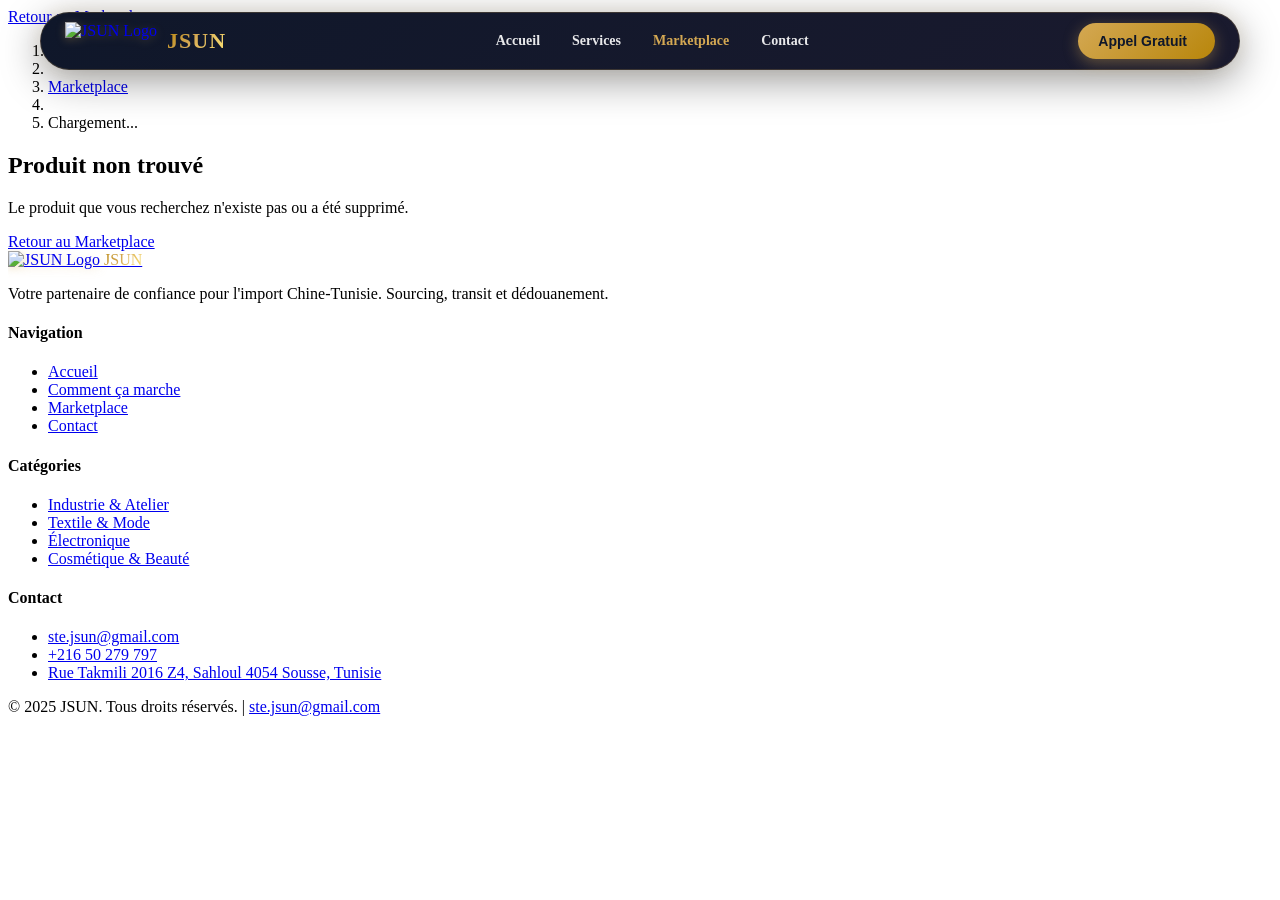
==== commit 1330d03e: "Fix mobile product cards layout, add back button to product page, redirect all CTAs to WhatsApp" ====
--- a/product.html
+++ b/product.html
@@ -3,7 +3,12 @@
 <head>
     <meta charset="UTF-8">
     <meta name="viewport" content="width=device-width, initial-scale=1.0">
-    <title>Détail Produit - JSUN Import Chine Tunisie</title>
+    <title>Détail Produit - J SUN Import - Export</title>
+    <meta name="description" content="J SUN - Votre partenaire de confiance pour l'import-export Chine-Tunisie. Sourcing, transit maritime, fret aérien et dédouanement.">
+    
+    <!-- Favicon -->
+    <link rel="icon" type="image/png" href="https://bakzlr23hp.ufs.sh/f/L0G08vZrReEvLQxO1hnZrReEv7tnuMYPXqQwba5BHzFmZ6Np">
+    <link rel="apple-touch-icon" href="https://bakzlr23hp.ufs.sh/f/L0G08vZrReEvLQxO1hnZrReEv7tnuMYPXqQwba5BHzFmZ6Np">
     
     <!-- Tailwind CSS -->
     <script src="https://cdn.tailwindcss.com"></script>
@@ -184,6 +189,14 @@
     <!-- Main Content -->
     <main class="pt-24 pb-16">
         <div class="max-w-7xl mx-auto px-4 sm:px-6 lg:px-8">
+            
+            <!-- Back Button -->
+            <a href="index.html#marketplace" class="inline-flex items-center gap-2 text-slate-600 hover:text-secondary mb-4 sm:mb-6 transition-all group fade-in" style="animation-delay: 0.05s;">
+                <span class="flex items-center justify-center w-8 h-8 sm:w-10 sm:h-10 bg-white rounded-full shadow-md group-hover:shadow-lg group-hover:bg-secondary/10 transition-all">
+                    <i class="ph ph-arrow-left text-lg sm:text-xl"></i>
+                </span>
+                <span class="text-sm sm:text-base font-medium">Retour au Marketplace</span>
+            </a>
             
             <!-- Breadcrumb -->
             <nav class="mb-6 fade-in" style="animation-delay: 0.1s;">
@@ -585,8 +598,8 @@
 
         // Modal functions
         function openConsultationModal() {
-            document.getElementById('consultation-modal').classList.remove('hidden');
-            document.body.style.overflow = 'hidden';
+            // Redirect to WhatsApp
+            window.open('https://wa.me/21650279797', '_blank');
         }
 
         function closeConsultationModal() {
--- a/css/style.css
+++ b/css/style.css
@@ -1,10 +1,47 @@
 /* ============================================
    JSUN - Custom Styles
    ============================================ */
+
+/* Mobile Menu - Force solid background */
+#mobile-menu {
+    background-color: #0f172a !important;
+    backdrop-filter: none !important;
+}
+
+/* Slider dots: keep circular and sized on all devices */
+.carousel-dot {
+    width: 12px !important;
+    height: 12px !important;
+    min-width: 12px !important;
+    min-height: 12px !important;
+    border-radius: 50% !important;
+    border: none !important;
+    padding: 0 !important;
+    display: inline-block !important;
+    flex-shrink: 0 !important;
+}
+
+/* Testimonial dots */
+.testimonial-dot {
+    width: 10px !important;
+    height: 10px !important;
+    min-width: 10px !important;
+    min-height: 10px !important;
+    border-radius: 50% !important;
+    border: none !important;
+    padding: 0 !important;
+    display: inline-block !important;
+    flex-shrink: 0 !important;
+}
 
 /* Smooth Scrolling */
 html {
     scroll-behavior: smooth;
+    overflow-x: hidden;
+}
+
+body {
+    overflow-x: hidden;
 }
 
 /* Hide scrollbar for horizontal scroll elements */
@@ -1107,6 +1144,27 @@
     animation: productCardIn 0.5s ease-out forwards;
 }
 
+/* Mobile-specific product card styles */
+@media (max-width: 640px) {
+    #sourcing-grid-container .product-card {
+        font-size: 12px;
+    }
+    
+    #sourcing-grid-container .product-card h3 {
+        font-size: 13px !important;
+        line-height: 1.3 !important;
+    }
+    
+    /* Prevent text overflow */
+    #sourcing-grid-container .product-card .line-clamp-2 {
+        display: -webkit-box;
+        -webkit-line-clamp: 2;
+        -webkit-box-orient: vertical;
+        overflow: hidden;
+        max-height: 2.6em;
+    }
+}
+
 #sourcing-grid-container .product-card:nth-child(1) { animation-delay: 0.05s; }
 #sourcing-grid-container .product-card:nth-child(2) { animation-delay: 0.1s; }
 #sourcing-grid-container .product-card:nth-child(3) { animation-delay: 0.15s; }
@@ -1394,11 +1452,27 @@
    RESPONSIVE FIXES
    ============================================ */
 
+/* Mobile-first base styles */
 @media (max-width: 640px) {
+    /* Hero section mobile */
     .hero-section h1 {
-        font-size: 2rem;
-    }
-    
+        font-size: 1.5rem;
+        line-height: 1.3;
+    }
+    
+    /* Disable heavy animations on mobile for performance */
+    .float-3d,
+    .float,
+    .float-slow {
+        animation: none !important;
+    }
+    
+    /* Reduce blur effects on mobile */
+    .blur-3xl {
+        filter: blur(40px);
+    }
+    
+    /* Product cards */
     .product-card {
         margin-bottom: 1rem;
     }
@@ -1415,6 +1489,142 @@
     .faq-content .pl-16 {
         padding-left: 1rem;
     }
+    
+    /* Navbar mobile optimizations */
+    #navbar {
+        padding: 8px 12px !important;
+    }
+    
+    #navbar > div > div {
+        height: 50px !important;
+        padding: 0 16px !important;
+    }
+    
+    /* Smaller logo on mobile */
+    #navbar img {
+        height: 32px !important;
+    }
+    
+    /* Reduce section padding on mobile - but NOT the hero */
+    section:not(#home-view):not(#home-view > section:first-child) {
+        padding-left: 12px;
+        padding-right: 12px;
+    }
+    
+    /* Hero full width on mobile */
+    #home-view,
+    #home-view > section {
+        padding-left: 0 !important;
+        padding-right: 0 !important;
+        margin-left: 0 !important;
+        margin-right: 0 !important;
+        width: 100% !important;
+        max-width: 100% !important;
+    }
+    
+    /* Hero full screen height on mobile */
+    #home-view > section:first-child {
+        min-height: 100vh;
+        min-height: 100dvh; /* Dynamic viewport height for mobile browsers */
+        display: flex;
+        flex-direction: column;
+        justify-content: center;
+    }
+    
+    /* Smaller headings on mobile - but not the hero */
+    h1:not(#home-view h1) { font-size: 1.5rem !important; }
+    h2 { font-size: 1.25rem !important; }
+    h3 { font-size: 1.1rem !important; }
+    
+    /* Hero headline should be prominent */
+    #home-view h1 {
+        font-size: 1.625rem !important; /* 26px */
+        line-height: 1.3 !important;
+    }
+    
+    /* Fix form inputs on mobile */
+    input, select, textarea {
+        font-size: 16px !important; /* Prevents zoom on iOS */
+    }
+    
+    /* Fix modal on mobile */
+    .modal-content {
+        max-height: 85vh;
+        margin: 10px;
+    }
+    
+    /* Improve touch targets */
+    button, a {
+        min-height: 44px;
+    }
+    
+    /* Stats grid mobile */
+    .stats-grid {
+        grid-template-columns: repeat(2, 1fr) !important;
+        gap: 0.75rem !important;
+    }
+    
+    /* Timeline mobile */
+    .timeline-step {
+        flex-direction: column;
+        text-align: center;
+    }
+}
+
+/* Small mobile devices */
+@media (max-width: 375px) {
+    #navbar > div > div {
+        padding: 0 12px !important;
+    }
+    
+    h1 { font-size: 1.25rem !important; }
+    h2 { font-size: 1.1rem !important; }
+    
+    /* Even smaller CTA button text */
+    .btn-pulse {
+        padding: 10px 16px !important;
+        font-size: 0.875rem !important;
+    }
+}
+
+/* Tablet styles */
+@media (min-width: 641px) and (max-width: 1023px) {
+    /* Reduce 3D element sizes */
+    .float-3d {
+        transform: scale(0.7);
+    }
+}
+
+/* Landscape mobile */
+@media (max-height: 500px) and (orientation: landscape) {
+    .hero-section {
+        padding-top: 80px !important;
+        padding-bottom: 20px !important;
+    }
+    
+    /* Reduce hero content spacing */
+    .hero-section .mb-6,
+    .hero-section .mb-8 {
+        margin-bottom: 1rem !important;
+    }
+}
+
+/* Reduce motion for users who prefer it */
+@media (prefers-reduced-motion: reduce) {
+    *,
+    *::before,
+    *::after {
+        animation-duration: 0.01ms !important;
+        animation-iteration-count: 1 !important;
+        transition-duration: 0.01ms !important;
+    }
+    
+    .float-3d,
+    .float,
+    .float-slow,
+    .pulse-glow {
+        animation: none !important;
+    }
 }
 
 /* ============================================
